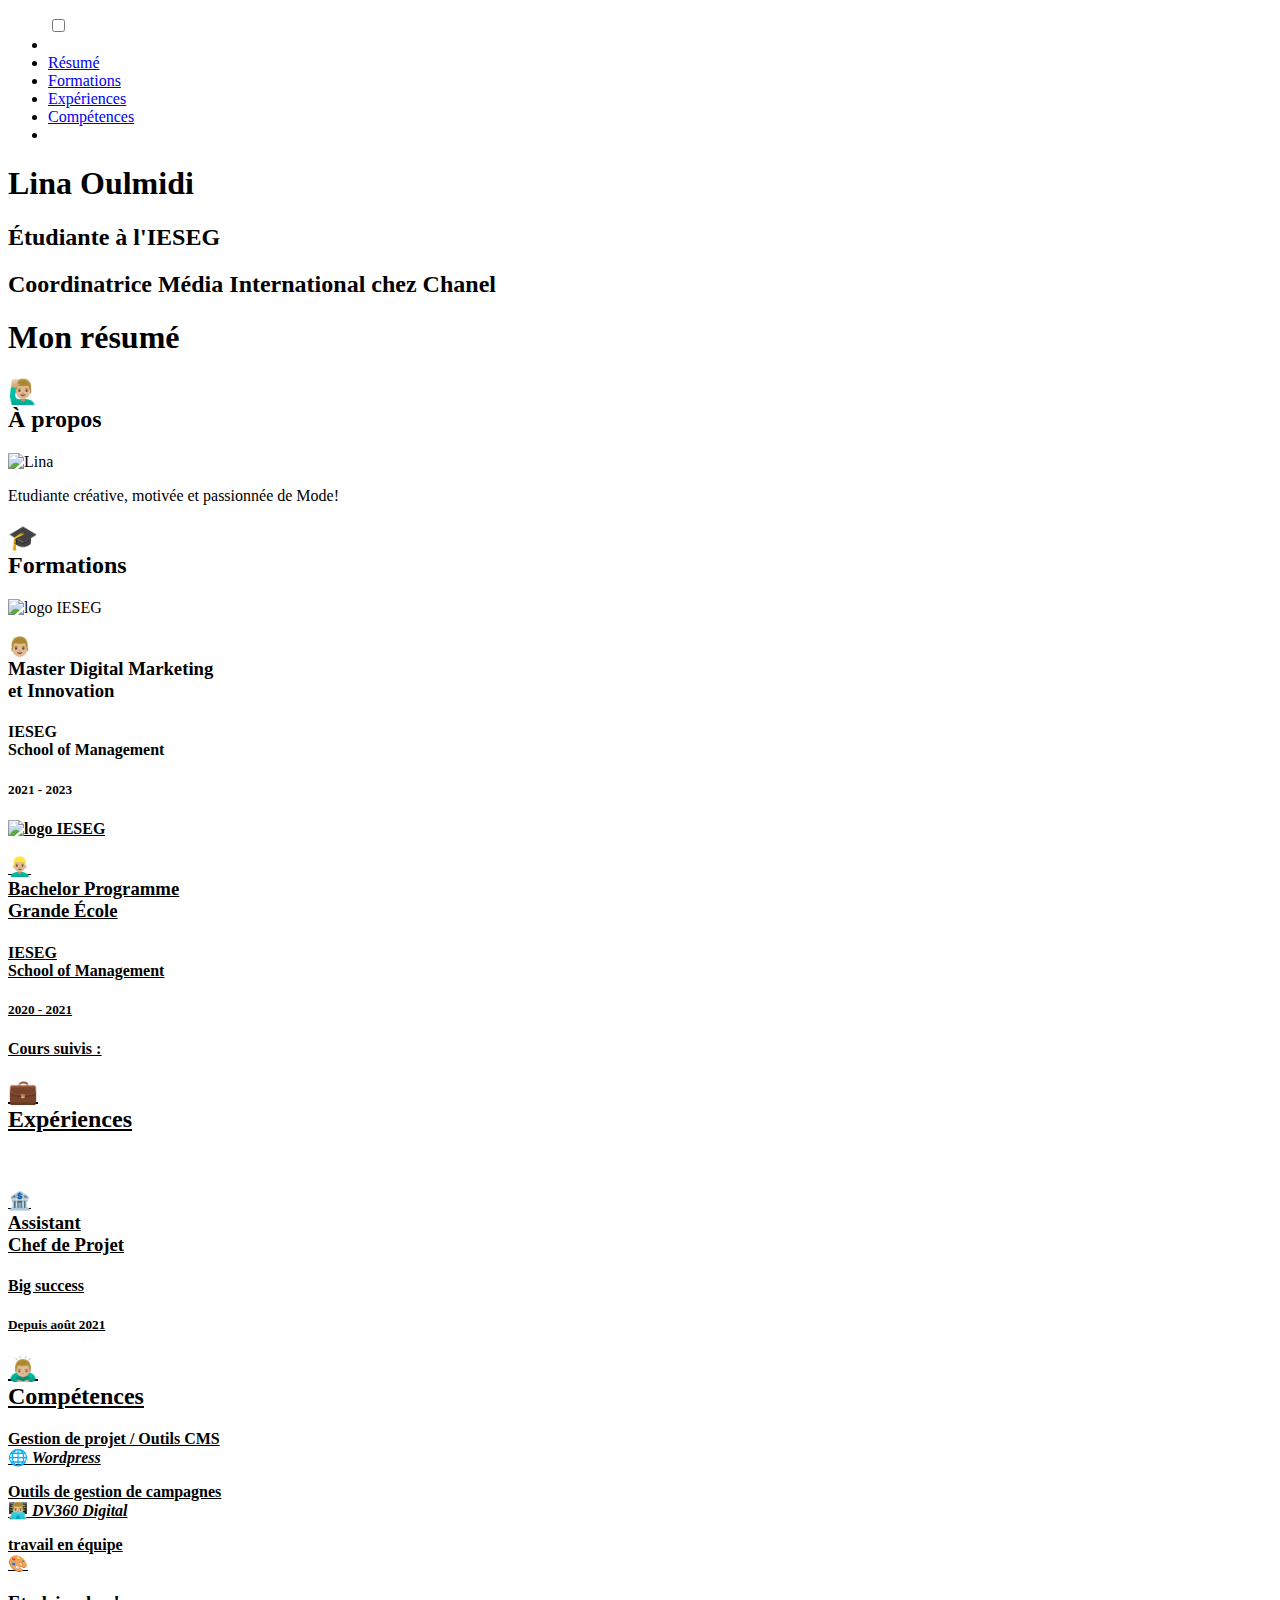
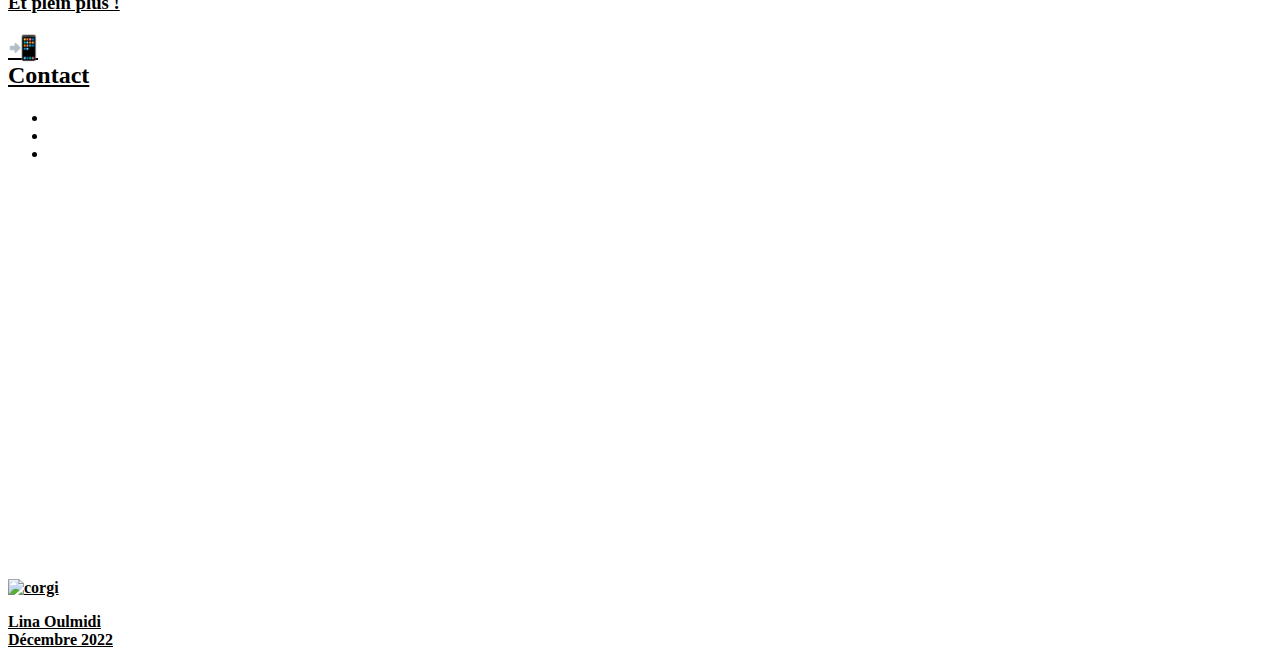
==== index.html @ d7f02529 "Rename index2.html to index.html" ====
<!DOCTYPE html>

<html lang="fr">
  <head>
    <title>Le CV de Lina Oulmidi</title>
    <meta name="description" content="Le site dédié à l'expérience et aux passions de Lina et plus encore">
    <meta charset="utf-8">
    <meta name="viewport" content="width=device-width">
    <link href="https://fonts.googleapis.com/css?family=Raleway" rel="stylesheet">
    <link href="https://fonts.googleapis.com/css?family=Muli" rel="stylesheet">  
    <script src="https://kit.fontawesome.com/cff3f8806d.js" crossorigin="anonymous"></script>
    <link rel="stylesheet" href="style.css">
    <link rel="icon" href="images/navlogoap.png">
  </head>

<body>

<!-- menu -->
 <nav class="navbar">
   <ul class="nav-links">
    <input type="checkbox" id="hamburger-menu-checkbox">
    <label for="hamburger-menu-checkbox">
      <span></span>
    </label>

<!-- liens menu -->
     <div class="menu text-center">
          <li><a href="#home"><i class="fa-solid fa-house"></i></a></li>
          <li><a href="#about">Résumé</a></li>
          <li><a href="#formations">Formations</a></li>  
          <li><a href="#experiences">Expériences</a></li>
          <li><a href="#skills">Compétences</a></li>  
          <li><a href="#contact"><i class="fa-solid fa-envelope"></i></a></li>
     </div>
 </ul>
 </nav>

<!-- bannière -->
    <div class="banner text-center" id="home">
      <div class="container">
        <h1>Lina Oulmidi</h1>
        <h2>Étudiante à l'IESEG</h2>
        <h2>Coordinatrice Média International chez Chanel</h2>
      </div>
    </div>

<!-- présentation perso -->
    <div class="container">
      <div class="card-white text-center"  id="about">
        <h1>Mon résumé</h1>
        <h2>🙋🏼‍♂️<br>À propos</h2>
        <img src="images/nonopdpanime.gif" class="img-circle" width="100px" alt="Lina">
        <p id="text-center-intro">
          Etudiante créative, motivée et passionnée de Mode!
        </p>
      </div>

<!-- formations -->
      <div class="card-white" id="formations">
        <h2>🎓<br>Formations</h2>
          <div class="cards-carousel text-center">

            <!-- IESEG master card -->
            <div class="cards-carousel-white">
              <img src="images/ieseg-logo.png" alt="logo IESEG">
              <h3>👨🏼<br>Master Digital Marketing<br> et Innovation</h3>
              <h4>IESEG <br>School of Management</h4>
              <h5>2021 - 2023</h5>
              <p><strong><u>
</p>
            </div>

            <!-- IESEG -->
            <div class="cards-carousel-white">
              <img src="images/ieseg-logo.png" alt="logo IESEG">
              <h3>👱🏼‍♂️<br>Bachelor Programme<br> Grande École</h3>
              <h4>IESEG <br>School of Management</h4>
              <h5>2020 - 2021</h5>
              <p><strong><u>Cours suivis :</u></strong><br>

</p>
            </div>


<!-- experiences -->
      <div class="card-white" id="experiences">
        <h2>💼<br>Expériences</h2>
          <div class="cards-carousel text-center">

            <!-- HSBC card -->
            <div class="cards-carousel-white">
              <img src="images/hsbc-logo.png" alt=>
              <h3>🏦<br>Assistant<br> Chef de Projet </h3>
              <h4>Big success</h4>
              <h5>Depuis août 2021</h5>
            </div>

<!-- compétences -->
    <div class="container">
      <div class="card-white text-center" id="skills">
        <div>
            <h2>🙇🏼‍♂️<br>Compétences</h2>
              <div>
                <div class="comp">
                    <p><strong>Gestion de projet / Outils CMS</strong><br>🌐<i> Wordpress</i></p>
                    <div class="conteneur-barre2"><span class="barre c85"></span></div>
                </div>
                <div class="comp">
                    <p><strong>Outils de gestion de campagnes </strong><br>👨🏼‍💻<i> DV360 Digital</i></p>
                    <div class="conteneur-barre2"><span class="barre c95"></span></div>
                </div>
                <div class="comp">
                    <p><strong>travail en équipe</strong><br>🎨<i></i></p>
                    <div class="conteneur-barre2"><span class="barre c90"></span></div>
                </div>
                  <div class="conteneur-barre2"><span class="barre c100"></span></div>
              </div>
              <H3 class="margin-30">Et plein plus !</H3>
        </div>
    </div>
  </div>

<!-- contact -->
    <div class="container">
      <div class="card-white text-center" id="contact">
        <div>
            <h2>📲<br>Contact</h2>
              <div>
                  <ul class="list-inline text-center">
                    <li>
                      <a href="mailto:lina.oulmidi@ieseg.fr" target="_blank">
                        <i class="fa-solid fa-square-envelope"></i>
                      </a>
                    </li>
                    <li>
                      <a href="tel:+33661404415" target="_blank">
                        <i class="fa-solid fa-square-phone"></i>
                      </a>
                    </li>
                    <li>
                      <a href="https://www.linkedin.com/in/linaoulmidi/" target="_blank">
                         <i class="fab fa-linkedin"></i>
                       </a>
                     </li>
                  </ul>
              </div>
            <div>
        </div>
            <div data-tf-widget="hWJJIog5" data-tf-iframe-props="title=Monday.com template TG (copy)" data-tf-medium="snippet" style="width:100%;height:400px;"></div><script src="//embed.typeform.com/next/embed.js"></script>
            </div>
          </div>
        <div>
      </div>
    </div>
    </div>
  </div>

  <!-- footer -->
  <div class="footer text-center">
      <div class="container" id="footer-textimg">
        <img src="images/navlogoap.png" class="img-circle" width="100px" alt="corgi">
        <p><strong>Lina Oulmidi</strong><br>Décembre 2022</p>
      </div>
  </div>

</body>
</html>
---- style.css ----
<!DOCTYPE html>

<html lang="fr">
  <head>
    <title>Le CV de Lina Oulmidi</title>
    <meta name="description" content="Le site dédié à l'expérience et aux passions de Lina et plus encore">
    <meta charset="utf-8">
    <meta name="viewport" content="width=device-width">
    <link href="https://fonts.googleapis.com/css?family=Raleway" rel="stylesheet">
    <link href="https://fonts.googleapis.com/css?family=Muli" rel="stylesheet">  
    <script src="https://kit.fontawesome.com/cff3f8806d.js" crossorigin="anonymous"></script>
    <link rel="stylesheet" href="style.css">
    <link rel="icon" href="images/navlogoap.png">
  </head>

<body>

<!-- menu -->
 <nav class="navbar">
   <ul class="nav-links">
    <input type="checkbox" id="hamburger-menu-checkbox">
    <label for="hamburger-menu-checkbox">
      <span></span>
    </label>

<!-- liens menu -->
     <div class="menu text-center">
          <li><a href="#home"><i class="fa-solid fa-house"></i></a></li>
          <li><a href="#about">Résumé</a></li>
          <li><a href="#formations">Formations</a></li>  
          <li><a href="#experiences">Expériences</a></li>
          <li><a href="#skills">Compétences</a></li>  
          <li><a href="#contact"><i class="fa-solid fa-envelope"></i></a></li>
     </div>
 </ul>
 </nav>

<!-- bannière -->
    <div class="banner text-center" id="home">
      <div class="container">
        <h1>Lina Oulmidi</h1>
        <h2>Étudiante à l'IESEG</h2>
        <h2>Coordinatrice Média International chez Chanel</h2>
      </div>
    </div>

<!-- présentation perso -->
    <div class="container">
      <div class="card-white text-center"  id="about">
        <h1>Mon résumé</h1>
        <h2>🙋🏼‍♂️<br>À propos</h2>
        <img src="images/nonopdpanime.gif" class="img-circle" width="100px" alt="Lina">
        <p id="text-center-intro">
          Etudiante créative, motivée et passionnée de Mode!
        </p>
      </div>

<!-- formations -->
      <div class="card-white" id="formations">
        <h2>🎓<br>Formations</h2>
          <div class="cards-carousel text-center">

            <!-- IESEG master card -->
            <div class="cards-carousel-white">
              <img src="images/ieseg-logo.png" alt="logo IESEG">
              <h3>👨🏼<br>Master Digital Marketing<br> et Innovation</h3>
              <h4>IESEG <br>School of Management</h4>
              <h5>2021 - 2023</h5>
              <p><strong><u>

</p>
            </div>

            <!-- IESEG bachelor card -->
            <div class="cards-carousel-white">
              <img src="images/ieseg-logo.png" alt="logo IESEG">
              <h3>👱🏼‍♂️<br>Bachelor Programme<br> Grande École</h3>
              <h4>IESEG <br>School of Management</h4>
              <h5>2020 - 2021</h5>
              <p><strong><u>Cours suivis :</u></strong><br>

</p>
            </div>

<!-- experiences -->
      <div class="card-white" id="experiences">
        <h2>💼<br>Expériences</h2>
          <div class="cards-carousel text-center">

            <!-- HSBC card -->
            <div class="cards-carousel-white">
              <img src="images/hsbc-logo.png" alt="logo HSBC">
              <h3>🏦<br>Assistant<br> Chef de Projet CRM</h3>
              <h4>HSBC RBWM</h4>
              <h5>Depuis août 2021</h5>
              <ul>
                <li >Création de triggers sur différents canaux</li>
                <li>Rédaction des briefs de ciblages</li>
                <li>Suivi et design de templates (e-mail, sms…)</li>
              </ul>
            </div>

<!-- compétences -->
    <div class="container">
      <div class="card-white text-center" id="skills">
        <div>
            <h2>🙇🏼‍♂️<br>Compétences</h2>
              <div>
                <div class="comp">
                    <p><strong>Gestion de projet / Outils CMS</strong><br>🌐<i> Wordpress</i></p>
                    <div class="conteneur-barre2"><span class="barre c85"></span></div>
                </div>
                <div class="comp">
                    <p><strong>Outils de gestion de campagnes </strong><br>👨🏼‍💻<i> DV360 Digital</i></p>
                    <div class="conteneur-barre2"><span class="barre c95"></span></div>
                </div>
                <div class="comp">
                    <p><strong>travail en équipe</strong><br>🎨<i></i></p>
                    <div class="conteneur-barre2"><span class="barre c90"></span></div>
                </div>
                  <div class="conteneur-barre2"><span class="barre c100"></span></div>
              </div>
              <H3 class="margin-30">Et plein plus !</H3>
        </div>
    </div>
  </div>

<!-- contact -->
    <div class="container">
      <div class="card-white text-center" id="contact">
        <div>
            <h2>📲<br>Contact</h2>
              <div>
                  <ul class="list-inline text-center">
                    <li>
                      <a href="mailto:lina.oulmidi@ieseg.fr" target="_blank">
                        <i class="fa-solid fa-square-envelope"></i>
                      </a>
                    </li>
                    <li>
                      <a href="tel:+33661404415" target="_blank">
                        <i class="fa-solid fa-square-phone"></i>
                      </a>
                    </li>
                    <li>
                      <a href="https://www.linkedin.com/in/linaoulmidi/" target="_blank">
                         <i class="fab fa-linkedin"></i>
                       </a>
                     </li>
                  </ul>
              </div>
            <div>
        </div>
            <div data-tf-widget="hWJJIog5" data-tf-iframe-props="title=Monday.com template TG (copy)" data-tf-medium="snippet" style="width:100%;height:400px;"></div><script src="//embed.typeform.com/next/embed.js"></script>
            </div>
          </div>
        <div>
      </div>
    </div>
    </div>
  </div>

  <!-- footer -->
  <div class="footer text-center">
      <div class="container" id="footer-textimg">
        <img src="images/navlogoap.png" class="img-circle" width="100px" alt="corgi">
        <p><strong>Lina Oulmidi</strong><br>Décembre 2022</p>
      </div>
  </div>

</body>
</html>
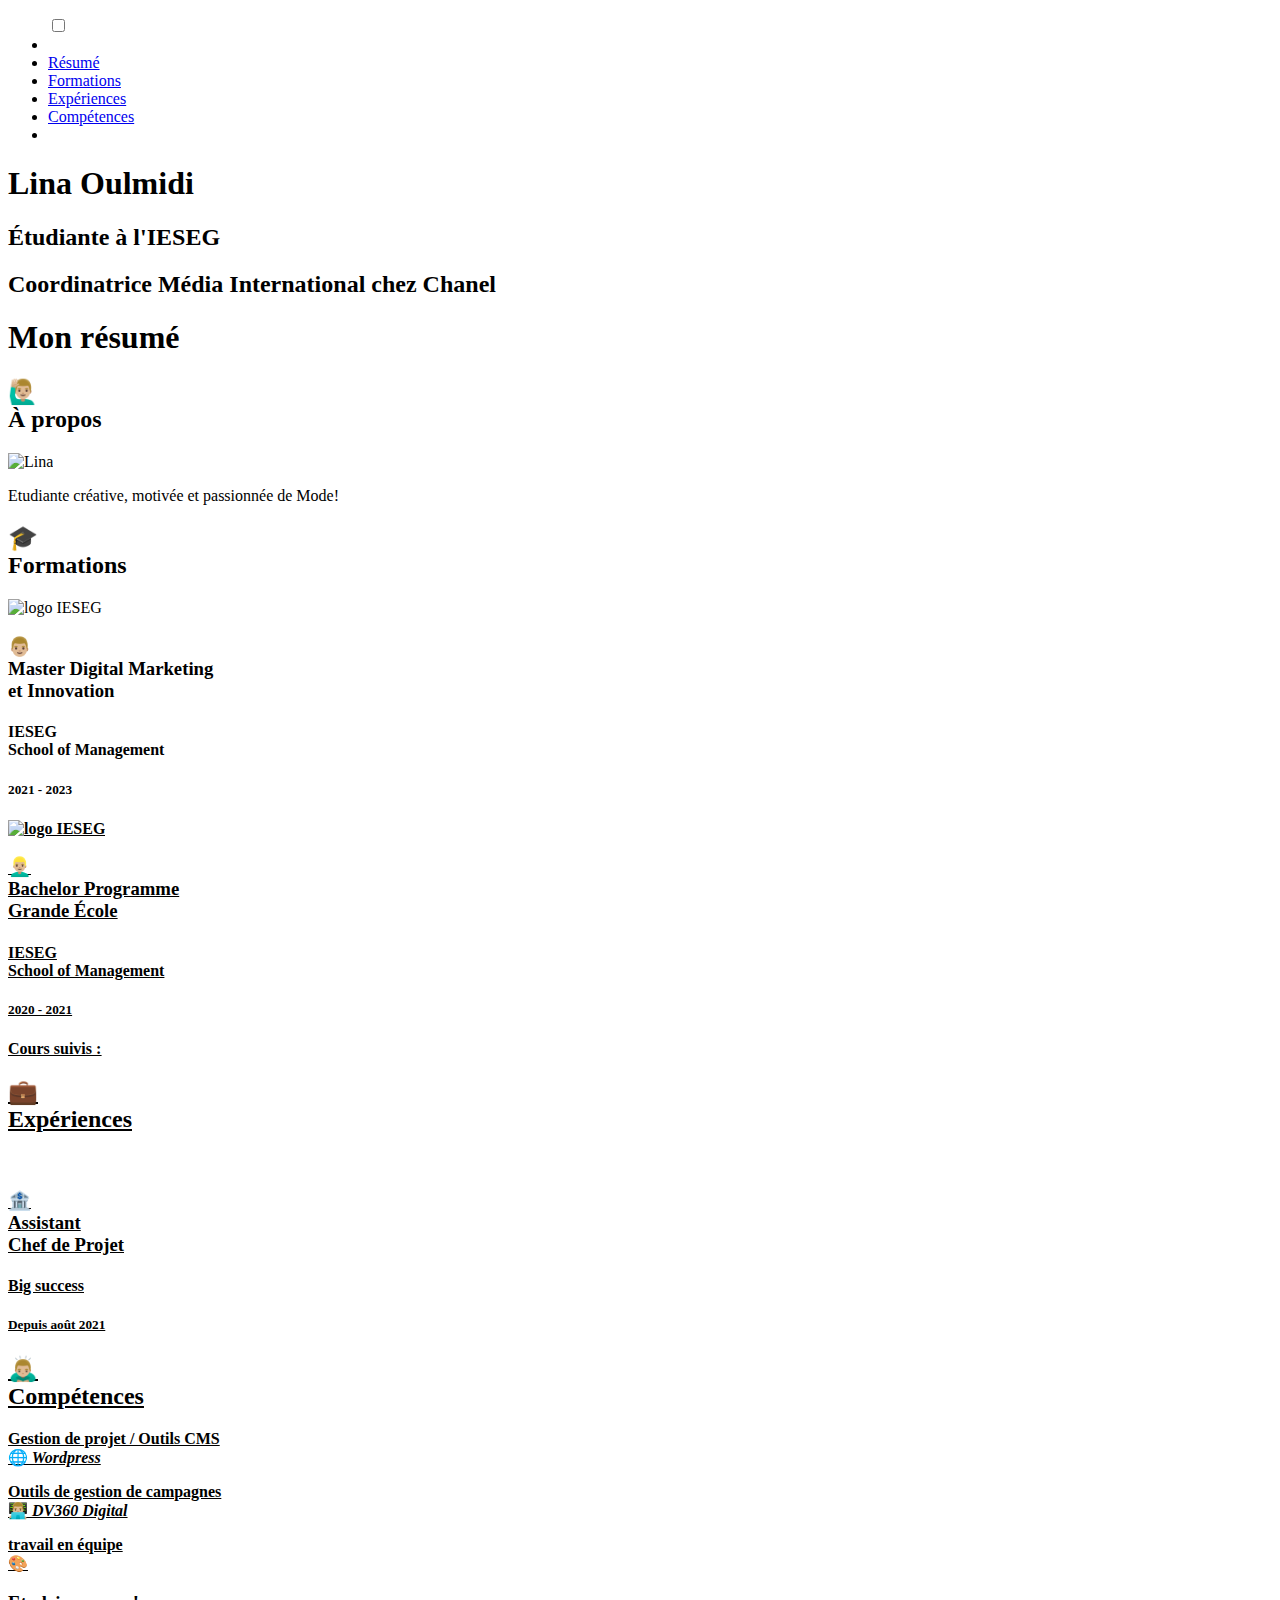
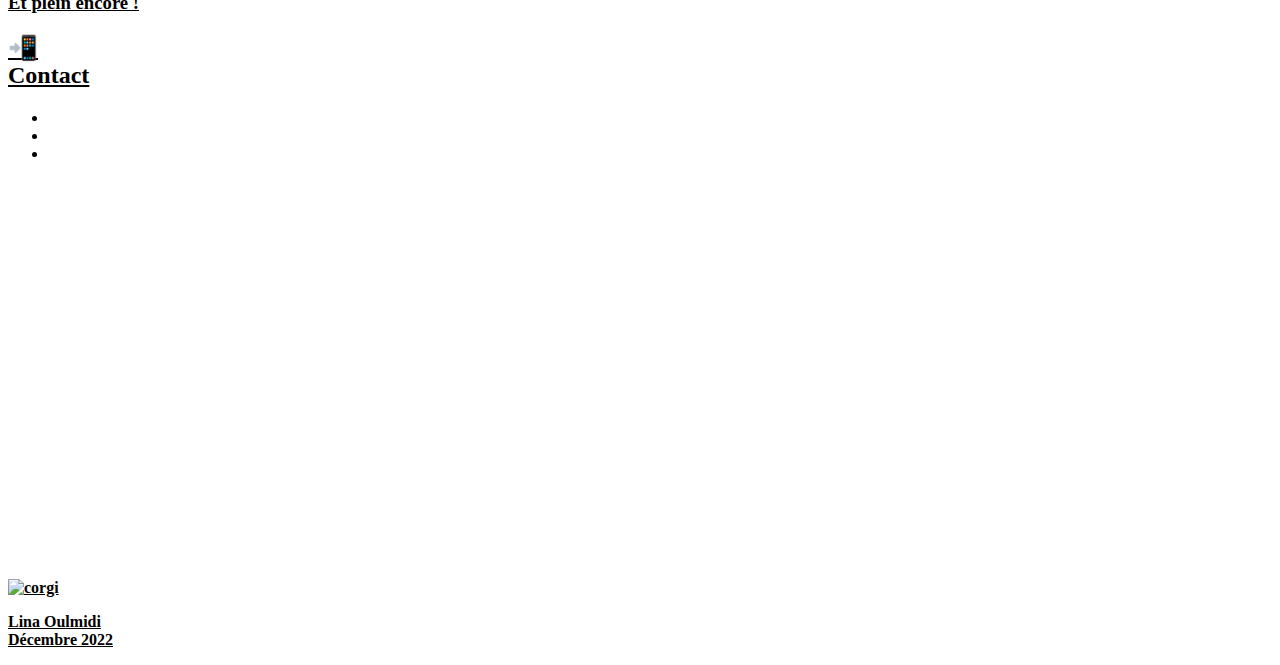
==== commit 60aee93a: "Update index.html" ====
--- a/index.html
+++ b/index.html
@@ -115,7 +115,7 @@
                 </div>
                   <div class="conteneur-barre2"><span class="barre c100"></span></div>
               </div>
-              <H3 class="margin-30">Et plein plus !</H3>
+              <H3 class="margin-30">Et plein encore !</H3>
         </div>
     </div>
   </div>
--- a/style.css
+++ b/style.css
@@ -120,7 +120,7 @@
                 </div>
                   <div class="conteneur-barre2"><span class="barre c100"></span></div>
               </div>
-              <H3 class="margin-30">Et plein plus !</H3>
+              <H3 class="margin-30">Et plein encore !</H3>
         </div>
     </div>
   </div>
